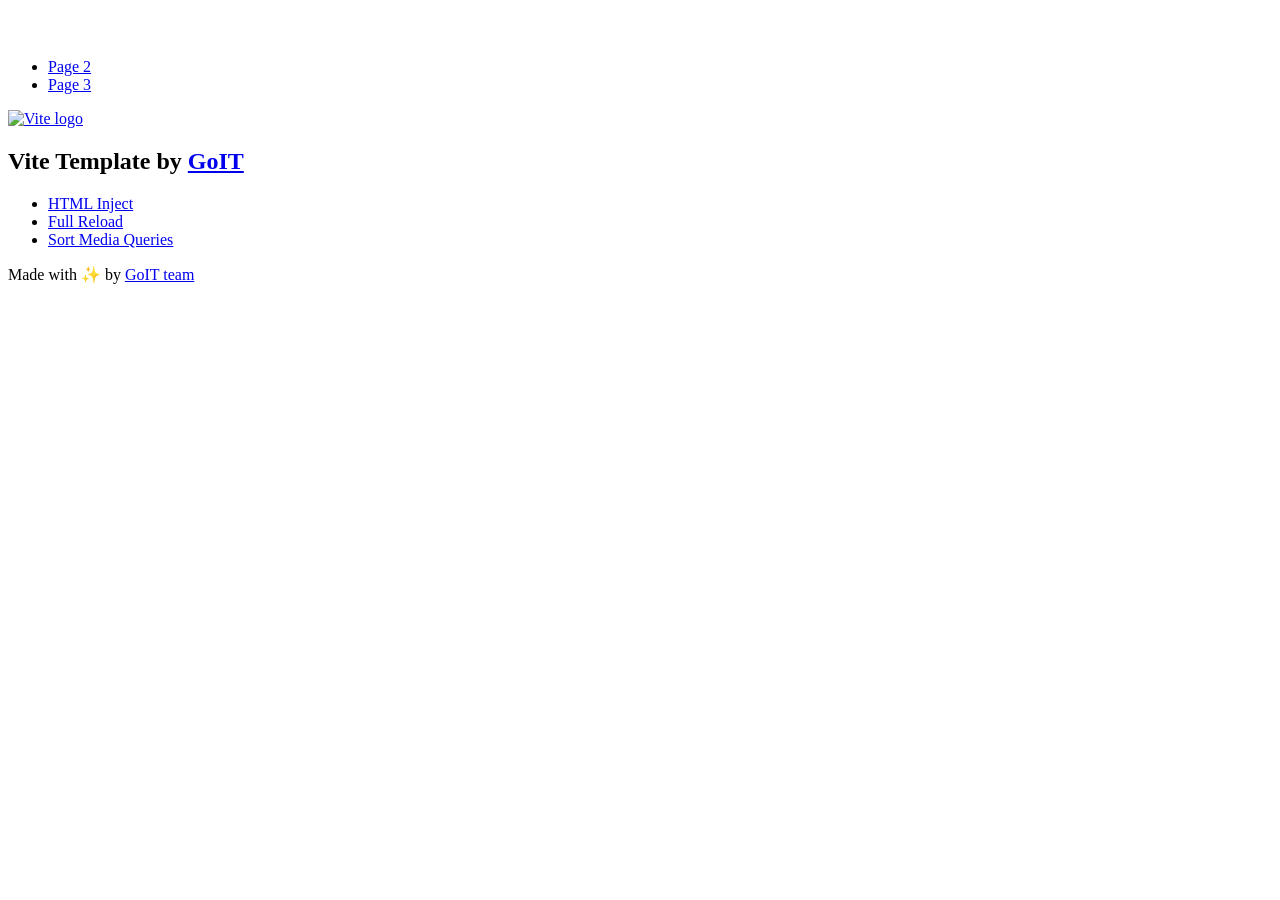
==== index.html @ 6c59cab7 "Deploying to gh-pages from @ Maksim2192/goit-js-hw-11@8d0875d3c918d0100fac3e8ec52d091b0b527032 🚀" ====
<!DOCTYPE html>
<html lang="en">
  <head>
    <meta charset="UTF-8" />
    <link rel="icon" type="image/svg+xml" href="/goit-js-hw-11/favicon.svg" />
    <meta name="viewport" content="width=device-width, initial-scale=1.0" />
    <title>Vanilla App Template</title>
    <script type="module" crossorigin src="/goit-js-hw-11/index.js"></script>
    <link rel="stylesheet" crossorigin href="/goit-js-hw-11/assets/styles-DvPDDfy5.css">
  </head>
  <body>
    <header class="header">
  <div class="container">
    <nav class="nav">
      <a class="nav-logo" href="./index.html" aria-label="Site logo">
        <svg class="nav-logo-icon" width="100" height="30">
          <use href="/goit-js-hw-11/assets/sprite-E8vg0sBb.svg#logo"></use>
        </svg>
      </a>
      <ul class="nav-list">
        <li class="nav-item">
          <a class="nav-link {=$highlight-act}" href="./page-2.html">Page 2</a>
        </li>
        <li class="nav-item">
          <a class="nav-link {=$highlight-curr}" href="./page-3.html">Page 3</a>
        </li>
      </ul>
    </nav>
  </div>
</header>


    <main>
      <!-- Loads the specified .html file -->
      <section class="vite-promo">
  <div class="container">
    <div class="vite-promo-thumb">
      <a
        class="vite-promo-link"
        href="https://vitejs.dev/"
        target="_blank"
        rel="noopener noreferrer"
        aria-label="Link to Vite official website"
        title="Vite.js  build tool"
      >
        <!-- Path to images as from index.html file -->
        <img
          class="pic"
          src="/goit-js-hw-11/assets/vite-logo-9o_aqrTe.png"
          alt="Vite logo"
          width="640"
          height="640"
        />
      </a>
    </div>
    <h1 class="main-title">
      <span class="main-title-gradient">Vite</span>
      Template by
      <a
        class="main-title-link"
        href="https://github.com/goitacademy/vanilla-app-template"
        target="_blank"
        rel="noopener noreferrer"
      >
        GoIT
      </a>
    </h1>
  </div>
</section>

      <article class="badges">
  <div class="container">
    <ul class="badges-list">
      <li class="badges-item">
        <a
          class="badges-link"
          href="https://www.npmjs.com/package/vite-plugin-html-inject"
          target="_blank"
          rel="noopener noreferrer"
        >
          HTML Inject
        </a>
      </li>
      <li class="badges-item">
        <a
          class="badges-link"
          href="https://www.npmjs.com/package/vite-plugin-full-reload"
          target="_blank"
          rel="noopener noreferrer"
        >
          Full Reload
        </a>
      </li>
      <li class="badges-item">
        <a
          class="badges-link"
          href="https://www.npmjs.com/package/postcss-sort-media-queries"
          target="_blank"
          rel="noopener noreferrer"
        >
          Sort Media Queries
        </a>
      </li>
    </ul>
  </div>
</article>

    </main>

    <footer class="footer">
  <div class="container">
    <p class="footer-desc">
      Made with ✨ by
      <a
        class="footer-link"
        href="https://goit.global/ua/"
        target="_blank"
        rel="noopener noreferrer"
      >
        GoIT team
      </a>
    </p>
  </div>
</footer>


  </body>
</html>
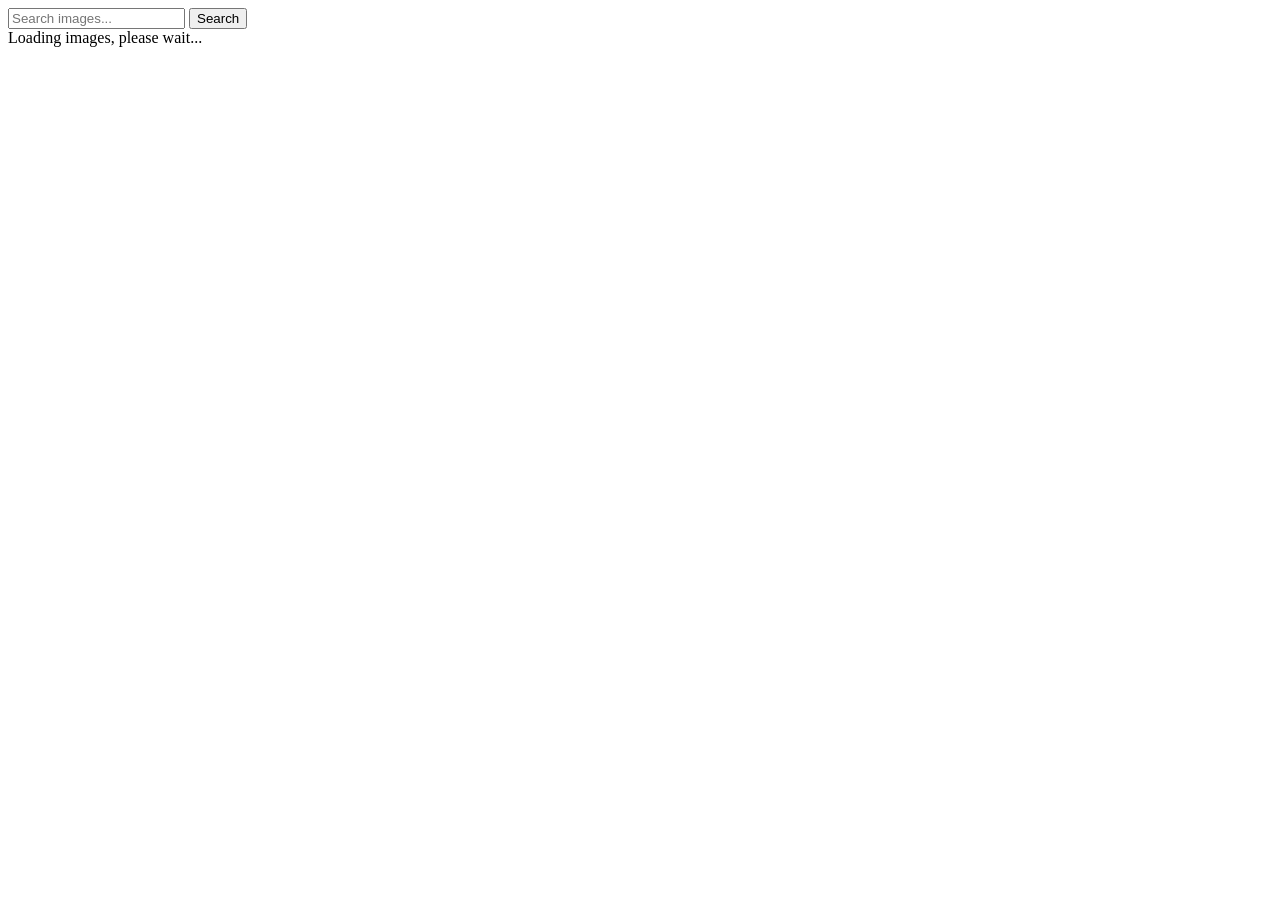
==== commit 88dc4c7d: "Deploying to gh-pages from @ Maksim2192/goit-js-hw-11@c19871e15e84fb740c0f857514f3eca8d7a8cbdb 🚀" ====
--- a/index.html
+++ b/index.html
@@ -6,123 +6,25 @@
     <meta name="viewport" content="width=device-width, initial-scale=1.0" />
     <title>Vanilla App Template</title>
     <script type="module" crossorigin src="/goit-js-hw-11/index.js"></script>
-    <link rel="stylesheet" crossorigin href="/goit-js-hw-11/assets/styles-DvPDDfy5.css">
+    <link rel="modulepreload" crossorigin href="/goit-js-hw-11/assets/vendor-CNqCr-V-.js">
+    <link rel="stylesheet" crossorigin href="/goit-js-hw-11/assets/vendor-CWKLx11g.css">
+    <link rel="stylesheet" crossorigin href="/goit-js-hw-11/assets/index-_fEyud72.css">
   </head>
   <body>
-    <header class="header">
-  <div class="container">
-    <nav class="nav">
-      <a class="nav-logo" href="./index.html" aria-label="Site logo">
-        <svg class="nav-logo-icon" width="100" height="30">
-          <use href="/goit-js-hw-11/assets/sprite-E8vg0sBb.svg#logo"></use>
-        </svg>
-      </a>
-      <ul class="nav-list">
-        <li class="nav-item">
-          <a class="nav-link {=$highlight-act}" href="./page-2.html">Page 2</a>
-        </li>
-        <li class="nav-item">
-          <a class="nav-link {=$highlight-curr}" href="./page-3.html">Page 3</a>
-        </li>
-      </ul>
-    </nav>
-  </div>
-</header>
 
+    <form class="form">
+      <label>
+        <input type="text" name="search-text" placeholder="Search images..." required>
+      </label>
+      <button type="submit">Search</button>
+    </form>
+      
+    
+    <div id="loader" class="loader hidden">
+      <span>Loading images, please wait</span><span class="dots">...</span>
+    </div>
 
-    <main>
-      <!-- Loads the specified .html file -->
-      <section class="vite-promo">
-  <div class="container">
-    <div class="vite-promo-thumb">
-      <a
-        class="vite-promo-link"
-        href="https://vitejs.dev/"
-        target="_blank"
-        rel="noopener noreferrer"
-        aria-label="Link to Vite official website"
-        title="Vite.js  build tool"
-      >
-        <!-- Path to images as from index.html file -->
-        <img
-          class="pic"
-          src="/goit-js-hw-11/assets/vite-logo-9o_aqrTe.png"
-          alt="Vite logo"
-          width="640"
-          height="640"
-        />
-      </a>
-    </div>
-    <h1 class="main-title">
-      <span class="main-title-gradient">Vite</span>
-      Template by
-      <a
-        class="main-title-link"
-        href="https://github.com/goitacademy/vanilla-app-template"
-        target="_blank"
-        rel="noopener noreferrer"
-      >
-        GoIT
-      </a>
-    </h1>
-  </div>
-</section>
-
-      <article class="badges">
-  <div class="container">
-    <ul class="badges-list">
-      <li class="badges-item">
-        <a
-          class="badges-link"
-          href="https://www.npmjs.com/package/vite-plugin-html-inject"
-          target="_blank"
-          rel="noopener noreferrer"
-        >
-          HTML Inject
-        </a>
-      </li>
-      <li class="badges-item">
-        <a
-          class="badges-link"
-          href="https://www.npmjs.com/package/vite-plugin-full-reload"
-          target="_blank"
-          rel="noopener noreferrer"
-        >
-          Full Reload
-        </a>
-      </li>
-      <li class="badges-item">
-        <a
-          class="badges-link"
-          href="https://www.npmjs.com/package/postcss-sort-media-queries"
-          target="_blank"
-          rel="noopener noreferrer"
-        >
-          Sort Media Queries
-        </a>
-      </li>
-    </ul>
-  </div>
-</article>
-
-    </main>
-
-    <footer class="footer">
-  <div class="container">
-    <p class="footer-desc">
-      Made with ✨ by
-      <a
-        class="footer-link"
-        href="https://goit.global/ua/"
-        target="_blank"
-        rel="noopener noreferrer"
-      >
-        GoIT team
-      </a>
-    </p>
-  </div>
-</footer>
-
-
+    <ul class="gallery"></ul>
+     
   </body>
 </html>
